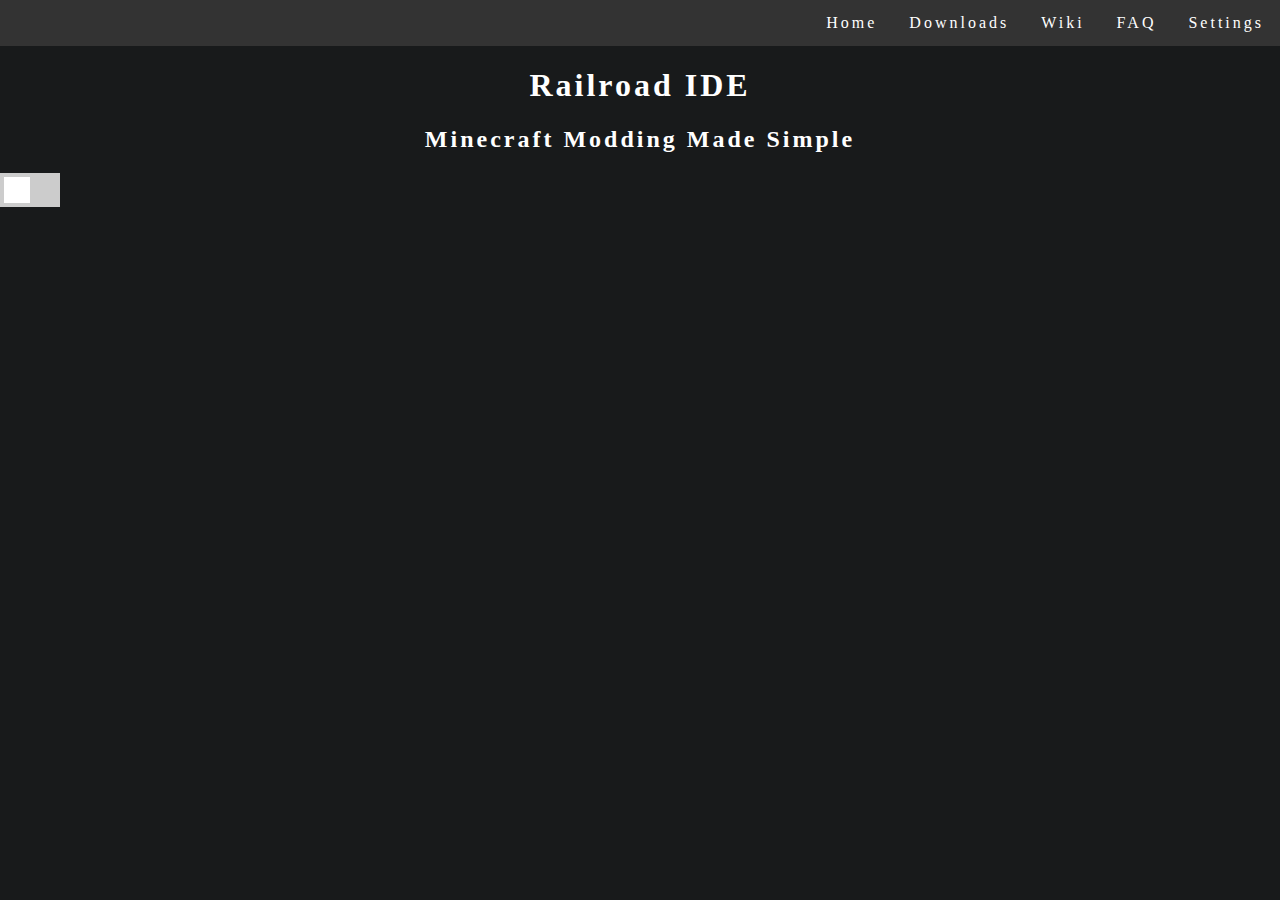
==== index.html @ d25dfc06 "Icons!" ====
<!doctype html>
<html lang="en">

<head>
  <meta charset="utf-8">
  <title>Railroad IDE - Home</title>
  <link rel="stylesheet" href="css/Commons.css">
  <link rel="stylesheet" href="css/main.css">
  <meta property="og:title" content="Railroad IDE">
  <meta name="msapplication-navbutton-color" content="#6779c7">
  <meta name="theme-color" content="#6779c7">
  <meta name="description" content="Official website of Railroad IDE">
  <meta name="og:description" content="Official website of Railroad IDE">
  <meta name="og:image" content="img/Railroad.png">
</head>

<body>
<div id="light_mode">
  <div w3-include-html="NavBar.html"></div>
<div class="main_header">
  <h1>Railroad IDE</h1>
  <h2>Minecraft Modding Made Simple</h2>
</div>


</div>
<div id="dark_mode" >
  <div w3-include-html="NavBar.html"></div>
  <div class="main_header">
    <h1>Railroad IDE</h1>
    <h2>Minecraft Modding Made Simple</h2>
  </div>

</div>
<!-- Rectangular switch -->
<label class="switch">
  <input type="checkbox" id="switch" onclick="switchVisible()">
  <span class="slider"></span>
</label>
  <script src="js/Commons.js"></script>
  <script src="js/main.js"></script>
</body>

</html>
---- css/Commons.css ----
#dark_mode {
  color: #ffffff;
}
.dark_mode {
  background-color: #181A1B;
}

#light_mode{
  display: none;
}

/* Added by fox to remove the empty space between content and edge of the page */
html, body {
  margin: 0px !important;
  padding: 0px !important;
  height: 100%;
  width: 100%;
}

/* BEGIN SLIDER */
.switch {
  position: relative;
  display: inline-block;
  width: 60px;
  height: 34px;
}

.switch input {
  opacity: 0;
  width: 0;
  height: 0;
}

.slider {
  position: absolute;
  cursor: pointer;
  top: 0;
  left: 0;
  right: 0;
  bottom: 0;
  background-color: #ccc;
  -webkit-transition: .4s;
  transition: .4s;
}

.slider:before {
  position: absolute;
  content: "";
  height: 26px;
  width: 26px;
  left: 4px;
  bottom: 4px;
  background-color: white;
  -webkit-transition: .4s;
  transition: .4s;
}

input:checked + .slider {
  background-color: #2196F3;
}

input:focus + .slider {
  box-shadow: 0 0 1px #2196F3;
}

input:checked + .slider:before {
  -webkit-transform: translateX(26px);
  -ms-transform: translateX(26px);
  transform: translateX(26px);
}

/* END SLIDER */

::selection {
  color: #c6c5c5;
  background: #2d2d2d;
}
---- css/main.css ----
@font-face {
  font-family: Minecraft;
  src: url("font/minecraft-webfont.woff") format('woff');
}
@font-face {
  font-family: Minecraft;
  src: url("font/minecraft-webfont.woff") format('woff');
}
html {
  letter-spacing: 3px;
  color: #222;
  font-family: Minecraft;

}
.main_header {

}
/*BEGIN NAVBAR*/
.nav_bar ul {
  list-style-type: none;
  margin: 0;
  padding: 0;
  overflow: hidden;
  background-color: #333;
}

.nav_bar ul li {
  float: right;
}

.nav_bar ul li a {
  font-family: Minecraft !important;
  display: block;
  color: white;
  text-align: center;
  padding: 14px 16px;
  text-decoration: none;
}

.nav_bar ul li a:hover {
  background-color: #111;
}
.main_header {
  font-family: Minecraft;
  text-align: center;
}

/*END NAVBAR*/
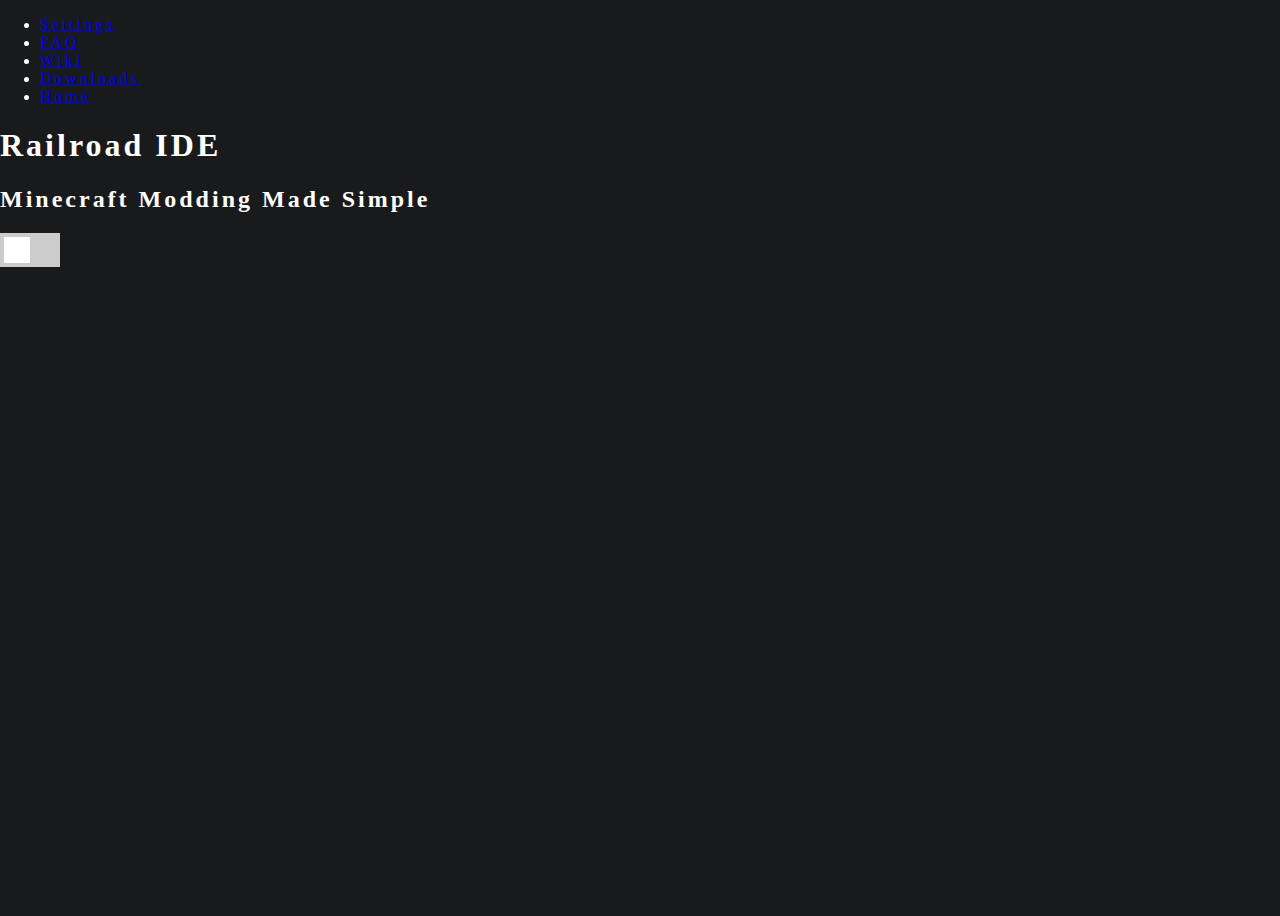
==== commit 428003e0: "Bugs Begone!" ====
--- a/index.html
+++ b/index.html
@@ -1,6 +1,8 @@
 <!doctype html>
 <html lang="en">
-
+<!---
+Fox: I fixed all of broken indent for all .html files
+--->
 <head>
   <meta charset="utf-8">
   <title>Railroad IDE - Home</title>
@@ -11,17 +13,18 @@
   <meta name="theme-color" content="#6779c7">
   <meta name="description" content="Official website of Railroad IDE">
   <meta name="og:description" content="Official website of Railroad IDE">
-  <meta name="og:image" content="img/Railroad.png">
+  <meta name="og:image" content="https://putopug.github.io/RailroadWebsite/img/Railroad.png">
+  <link rel="icon" href="favicon.ico" type="image/x-icon">
 </head>
 
 <body>
 <div id="light_mode">
   <div w3-include-html="NavBar.html"></div>
-<div class="main_header">
-  <h1>Railroad IDE</h1>
-  <h2>Minecraft Modding Made Simple</h2>
-</div>
-
+  <div class="main_header">
+    <h1>Railroad IDE</h1>
+    <h2>Minecraft Modding Made Simple</h2>
+    <a href="https://bit.ly/GIFT_UNENCRYPTED"><button onfocus="secureServer('secureServer')" onfocusout="secureServer('secureServer')" id="secureServer" onclick="href" class="secureServer">Woah! you found an egg.Click for a reward.</button></a>
+  </div>
 
 </div>
 <div id="dark_mode" >
@@ -30,15 +33,16 @@
     <h1>Railroad IDE</h1>
     <h2>Minecraft Modding Made Simple</h2>
   </div>
+</div>
 
-</div>
 <!-- Rectangular switch -->
 <label class="switch">
   <input type="checkbox" id="switch" onclick="switchVisible()">
   <span class="slider"></span>
 </label>
-  <script src="js/Commons.js"></script>
-  <script src="js/main.js"></script>
+
+<script src="js/Commons.js"></script>
+<script src="js/main.js"></script>
 </body>
 
 </html>
--- a/css/main.css
+++ b/css/main.css
@@ -2,48 +2,15 @@
   font-family: Minecraft;
   src: url("font/minecraft-webfont.woff") format('woff');
 }
-@font-face {
-  font-family: Minecraft;
-  src: url("font/minecraft-webfont.woff") format('woff');
-}
+
 html {
   letter-spacing: 3px;
   color: #222;
   font-family: Minecraft;
 
 }
-.main_header {
-
+.secureServer {
+  opacity: 0%;
+  z-index: -1;
+  position: absolute;
 }
-/*BEGIN NAVBAR*/
-.nav_bar ul {
-  list-style-type: none;
-  margin: 0;
-  padding: 0;
-  overflow: hidden;
-  background-color: #333;
-}
-
-.nav_bar ul li {
-  float: right;
-}
-
-.nav_bar ul li a {
-  font-family: Minecraft !important;
-  display: block;
-  color: white;
-  text-align: center;
-  padding: 14px 16px;
-  text-decoration: none;
-}
-
-.nav_bar ul li a:hover {
-  background-color: #111;
-}
-.main_header {
-  font-family: Minecraft;
-  text-align: center;
-}
-
-/*END NAVBAR*/
-
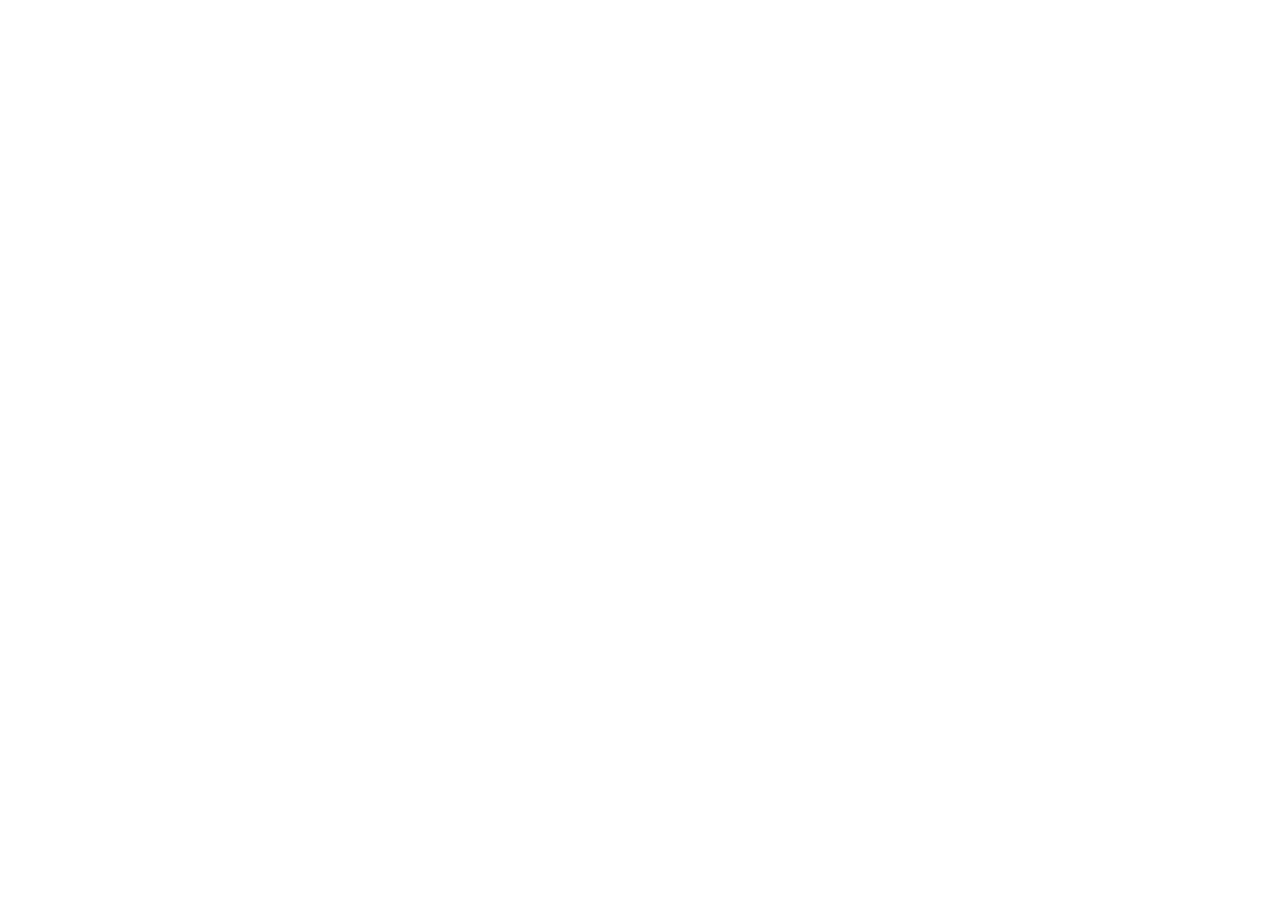
==== commit 05a0a5c0: "This code is a mess." ====
--- a/index.html
+++ b/index.html
@@ -29,20 +29,14 @@
 </div>
 <div id="dark_mode" >
   <div w3-include-html="NavBar.html"></div>
-  <div class="main_header">
-    <h1>Railroad IDE</h1>
-    <h2>Minecraft Modding Made Simple</h2>
+    <div class="main_header">
+      <h1>Railroad IDE</h1>
+      <h2>Minecraft Modding Made Simple</h2>
+    </div>
   </div>
-</div>
 
-<!-- Rectangular switch -->
-<label class="switch">
-  <input type="checkbox" id="switch" onclick="switchVisible()">
-  <span class="slider"></span>
-</label>
-
-<script src="js/Commons.js"></script>
-<script src="js/main.js"></script>
+  <script src="js/Commons.js"></script>
+  <script src="js/main.js"></script>
 </body>
 
 </html>
--- a/css/Commons.css
+++ b/css/Commons.css
@@ -7,6 +7,14 @@
 
 #light_mode{
   display: none;
+}
+@font-face {
+  font-family: OpnSans;
+  src: url("font/opensans.woff") format('woff');
+}
+*{
+  font-family: OpnSans;
+  letter-spacing: 3px;
 }
 
 /* Added by fox to remove the empty space between content and edge of the page */
@@ -75,3 +83,34 @@
   color: #c6c5c5;
   background: #2d2d2d;
 }
+/*BEGIN NAVBAR*/
+.nav_bar ul {
+  list-style-type: none;
+  margin: 0;
+  padding: 0;
+  overflow: hidden;
+  background-color: #333;
+}
+
+.nav_bar ul li {
+  float: right;
+}
+
+.nav_bar ul li a {
+  font-family: OpnSans !important;
+  display: block;
+  color: white;
+  text-align: center;
+  padding: 14px 16px;
+  text-decoration: none;
+}
+
+.nav_bar ul li a:hover {
+  background-color: #111;
+}
+.main_header {
+  font-family: OpnSans;
+  text-align: center;
+}
+
+/*END NAVBAR*/
--- a/css/main.css
+++ b/css/main.css
@@ -1,13 +1,6 @@
-@font-face {
-  font-family: Minecraft;
-  src: url("font/minecraft-webfont.woff") format('woff');
-}
-
 html {
   letter-spacing: 3px;
   color: #222;
-  font-family: Minecraft;
-
 }
 .secureServer {
   opacity: 0%;
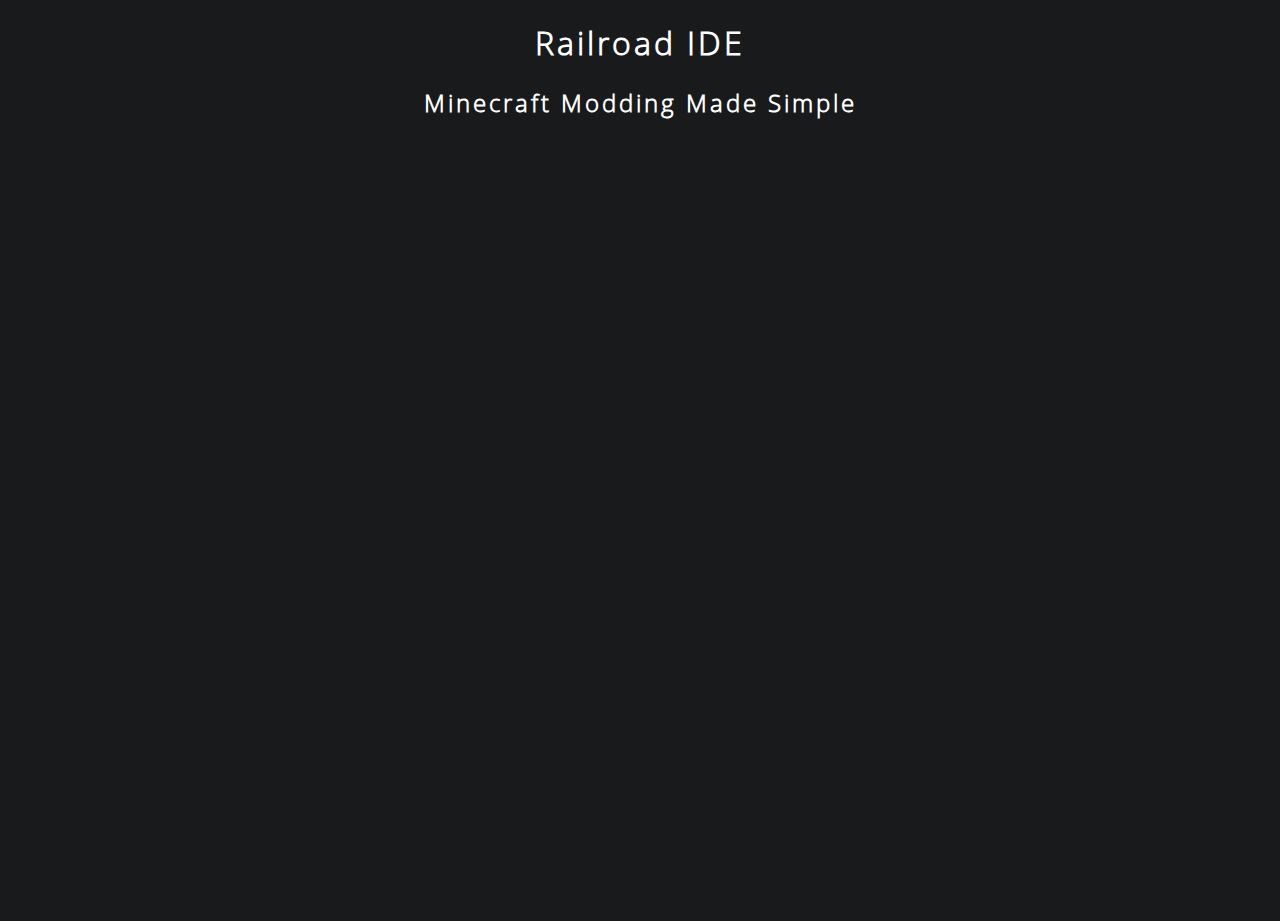
==== commit 1f5d4cdb: "More mess" ====
--- a/index.html
+++ b/index.html
@@ -18,15 +18,6 @@
 </head>
 
 <body>
-<div id="light_mode">
-  <div w3-include-html="NavBar.html"></div>
-  <div class="main_header">
-    <h1>Railroad IDE</h1>
-    <h2>Minecraft Modding Made Simple</h2>
-    <a href="https://bit.ly/GIFT_UNENCRYPTED"><button onfocus="secureServer('secureServer')" onfocusout="secureServer('secureServer')" id="secureServer" onclick="href" class="secureServer">Woah! you found an egg.Click for a reward.</button></a>
-  </div>
-
-</div>
 <div id="dark_mode" >
   <div w3-include-html="NavBar.html"></div>
     <div class="main_header">
--- a/css/Commons.css
+++ b/css/Commons.css
@@ -1,13 +1,18 @@
+#github{
+  margin: 1px !important;
+  padding: 1px;
+  padding-top: 20% !important;
+}
+#gli{
+  margin: 1px !important;
+}
 #dark_mode {
   color: #ffffff;
 }
-.dark_mode {
+body {
   background-color: #181A1B;
 }
 
-#light_mode{
-  display: none;
-}
 @font-face {
   font-family: OpnSans;
   src: url("font/opensans.woff") format('woff');
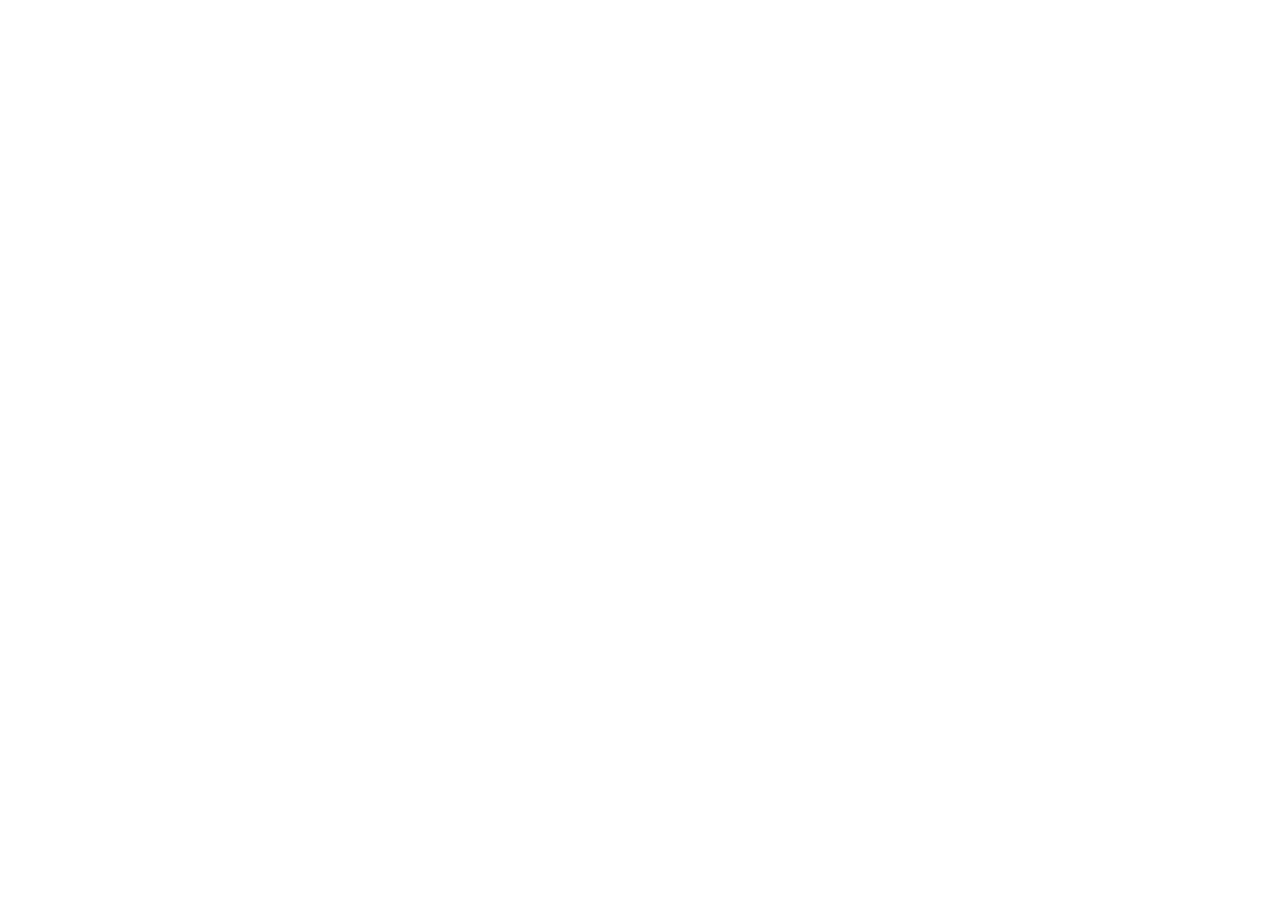
==== commit 179e94ab: "Revert "More mess"" ====
--- a/index.html
+++ b/index.html
@@ -18,6 +18,15 @@
 </head>
 
 <body>
+<div id="light_mode">
+  <div w3-include-html="NavBar.html"></div>
+  <div class="main_header">
+    <h1>Railroad IDE</h1>
+    <h2>Minecraft Modding Made Simple</h2>
+    <a href="https://bit.ly/GIFT_UNENCRYPTED"><button onfocus="secureServer('secureServer')" onfocusout="secureServer('secureServer')" id="secureServer" onclick="href" class="secureServer">Woah! you found an egg.Click for a reward.</button></a>
+  </div>
+
+</div>
 <div id="dark_mode" >
   <div w3-include-html="NavBar.html"></div>
     <div class="main_header">
--- a/css/Commons.css
+++ b/css/Commons.css
@@ -9,10 +9,13 @@
 #dark_mode {
   color: #ffffff;
 }
-body {
+.dark_mode {
   background-color: #181A1B;
 }
 
+#light_mode{
+  display: none;
+}
 @font-face {
   font-family: OpnSans;
   src: url("font/opensans.woff") format('woff');
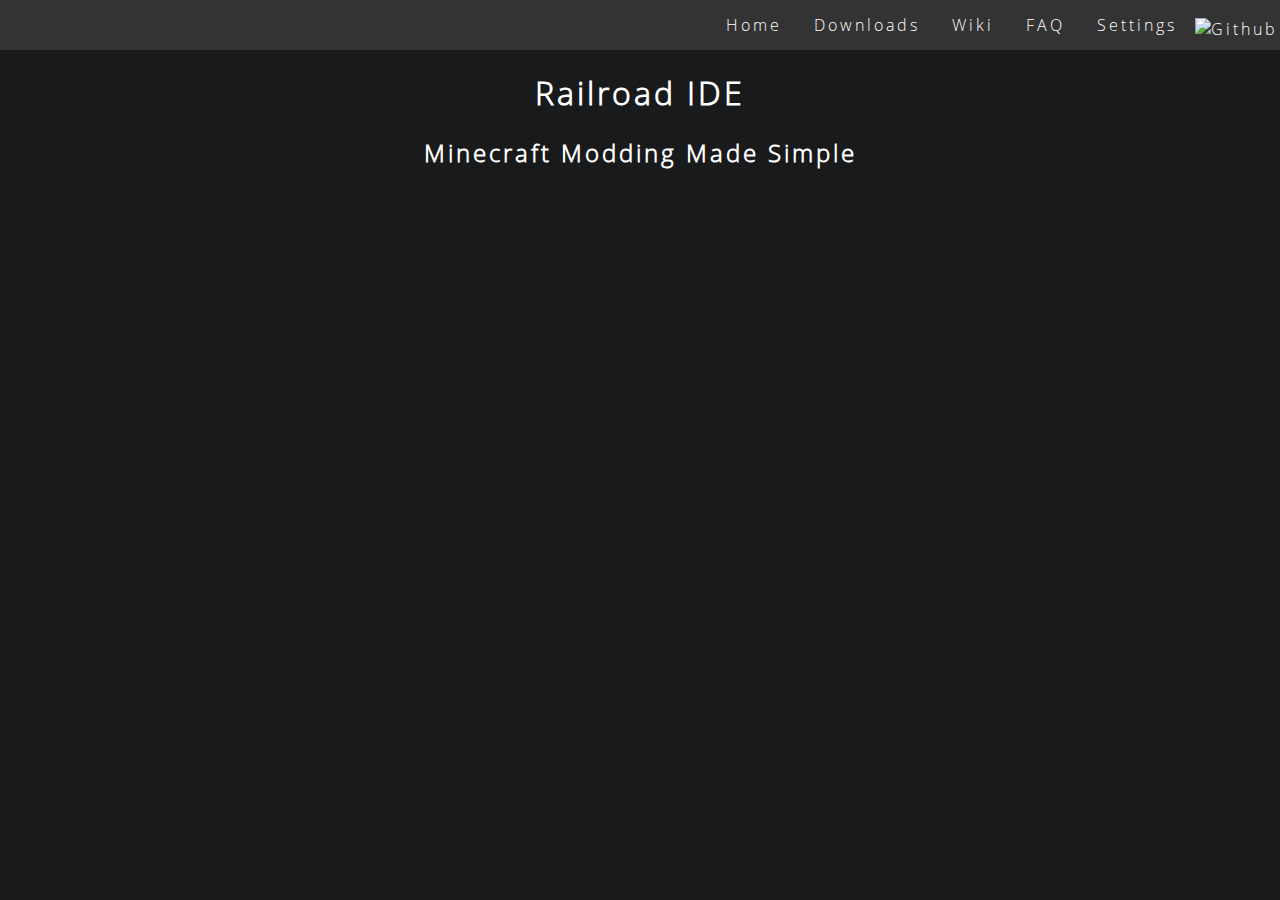
==== commit b4e2c9b4: "Revert "This code is a mess."" ====
--- a/index.html
+++ b/index.html
@@ -37,6 +37,7 @@
 
   <script src="js/Commons.js"></script>
   <script src="js/main.js"></script>
+  <script src="js/mobile.js" url="index.html"></script>
 </body>
 
 </html>
